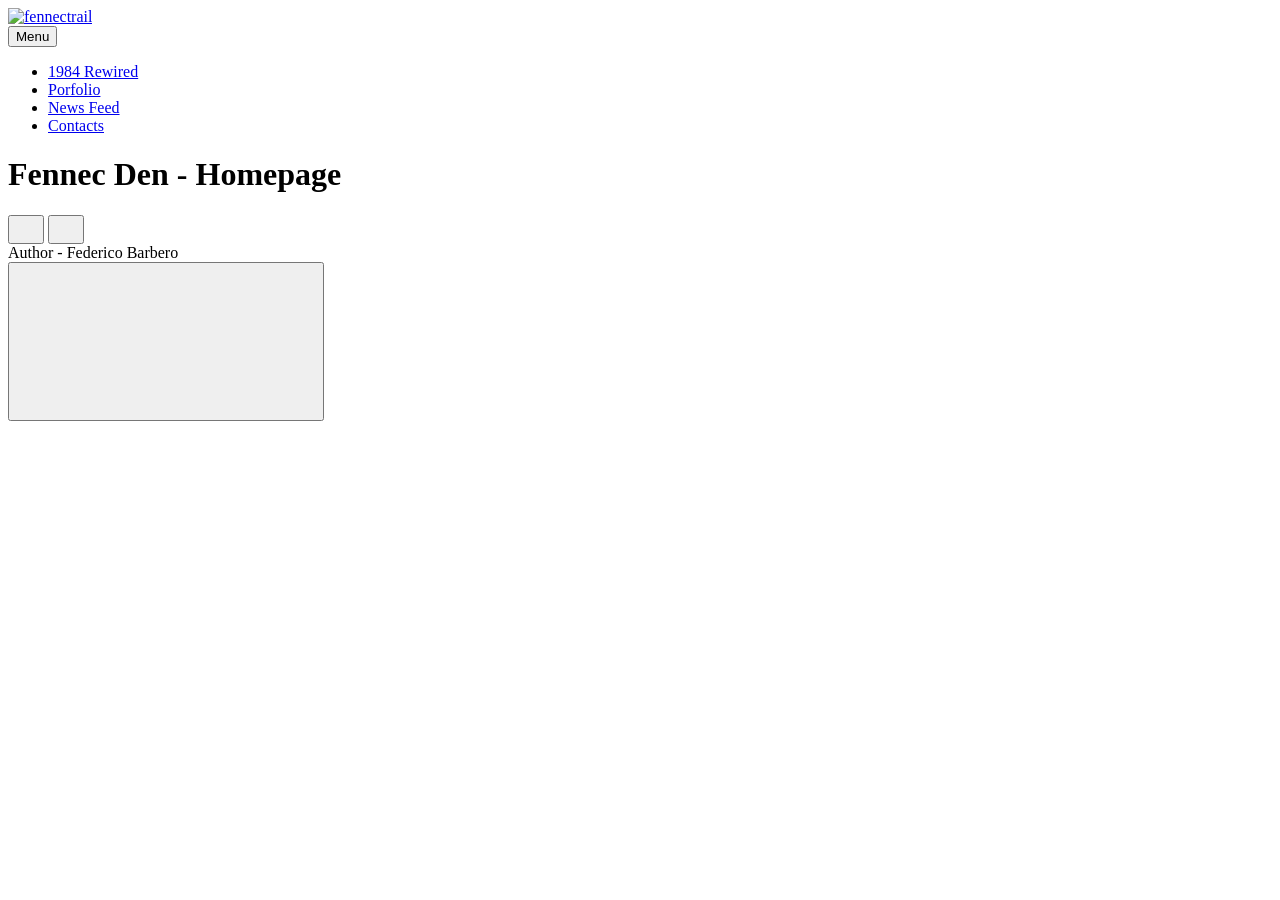
==== index.html @ d55b2215 "Updated from Publii" ====
<!DOCTYPE html><html lang="en-gb"><head><meta charset="utf-8"><meta http-equiv="X-UA-Compatible" content="IE=edge"><meta name="viewport" content="width=device-width,initial-scale=1"><title>fennectrail</title><meta name="generator" content="Publii Open-Source CMS for Static Site"><link rel="canonical" href="https://fennectrail.com/"><link rel="alternate" type="application/atom+xml" href="https://fennectrail.com/feed.xml" title="fennectrail - RSS"><link rel="alternate" type="application/json" href="https://fennectrail.com/feed.json" title="fennectrail - JSON"><meta property="og:title" content="fennectrail"><meta property="og:image" content="https://fennectrail.com/media/website/FennecTrail_logo_colored.png"><meta property="og:image:width" content="1024"><meta property="og:image:height" content="1024"><meta property="og:site_name" content="fennectrail"><meta property="og:description" content=""><meta property="og:url" content="https://fennectrail.com/"><meta property="og:type" content="website"><link rel="stylesheet" href="https://fennectrail.com/assets/css/style.css?v=d76c8178fec4fcfa254c95843027d991"><script type="application/ld+json">{"@context":"http://schema.org","@type":"Organization","name":"fennectrail","logo":"https://fennectrail.com/media/website/FennecTrail_logo_colored.png","url":"https://fennectrail.com/"}</script><noscript><style>img[loading] {
                    opacity: 1;
                }</style></noscript></head><body class="home-template lines"><div class="container lines lines--right"><header class="header"><a href="https://fennectrail.com/" class="logo"><img src="https://fennectrail.com/media/website/FennecTrail_logo_colored.png" alt="fennectrail" width="1024" height="1024"></a><nav class="navbar js-navbar"><button class="navbar__toggle js-toggle" aria-label="Menu">Menu</button><ul class="navbar__menu"><li><a href="https://fennectrail.com/1984-rewired.html" target="_self">1984 Rewired</a></li><li><a href="https://fennectrail.com/portfolio.html" target="_self">Porfolio</a></li><li><a href="https://fennectrail.com/news-feed.html" target="_self">News Feed</a></li><li><a href="https://fennectrail.com/contacts-2.html" target="_self">Contacts</a></li></ul></nav></header><main class="main"><div class="hero"><h1>Fennec Den - Homepage</h1></div><div class="main__content"><div class="l-options"><div class="l-options__item switchers"><button class="switchers__item is-active"><svg width="20" height="20" fill="currentColor"><use xlink:href="https://fennectrail.com/assets/svg/svg-map.svg#switcher-grid"/></svg></button> <button class="switchers__item"><svg width="20" height="20" fill="currentColor"><use xlink:href="https://fennectrail.com/assets/svg/svg-map.svg#switcher-rows"/></svg></button></div></div></div></main><footer class="footer"><div class="footer__left"><div class="footer__copy">Author - Federico Barbero</div></div><button onclick="backToTopFunction()" id="backToTop" class="footer__bttop" aria-label="Back to top" title="Back to top"><svg><use xlink:href="https://fennectrail.com/assets/svg/svg-map.svg#toparrow"/></svg></button></footer></div><script>window.publiiThemeMenuConfig = { mobileMenuMode: 'sidebar', animationSpeed: 300, submenuWidth: 'auto', doubleClickTime: 500, mobileMenuExpandableSubmenus: true, relatedContainerForOverlayMenuSelector: '.navbar', };</script><script defer="defer" src="https://fennectrail.com/assets/js/scripts.min.js?v=9c5ab7a87221183f149a42b3cceb7956"></script><script>function publiiDetectLoadedImages () {
         var images = document.querySelectorAll('img[loading]:not(.is-loaded)');
         for (var i = 0; i < images.length; i++) {
            if (images[i].complete) {
               images[i].classList.add('is-loaded');
               images[i].parentNode.classList.remove('is-img-loading');
            } else {
               images[i].addEventListener('load', function () {
                  this.classList.add('is-loaded');
                  this.parentNode.classList.remove('is-img-loading');
               }, false);
            }
         }
      }
      publiiDetectLoadedImages();</script></body></html>
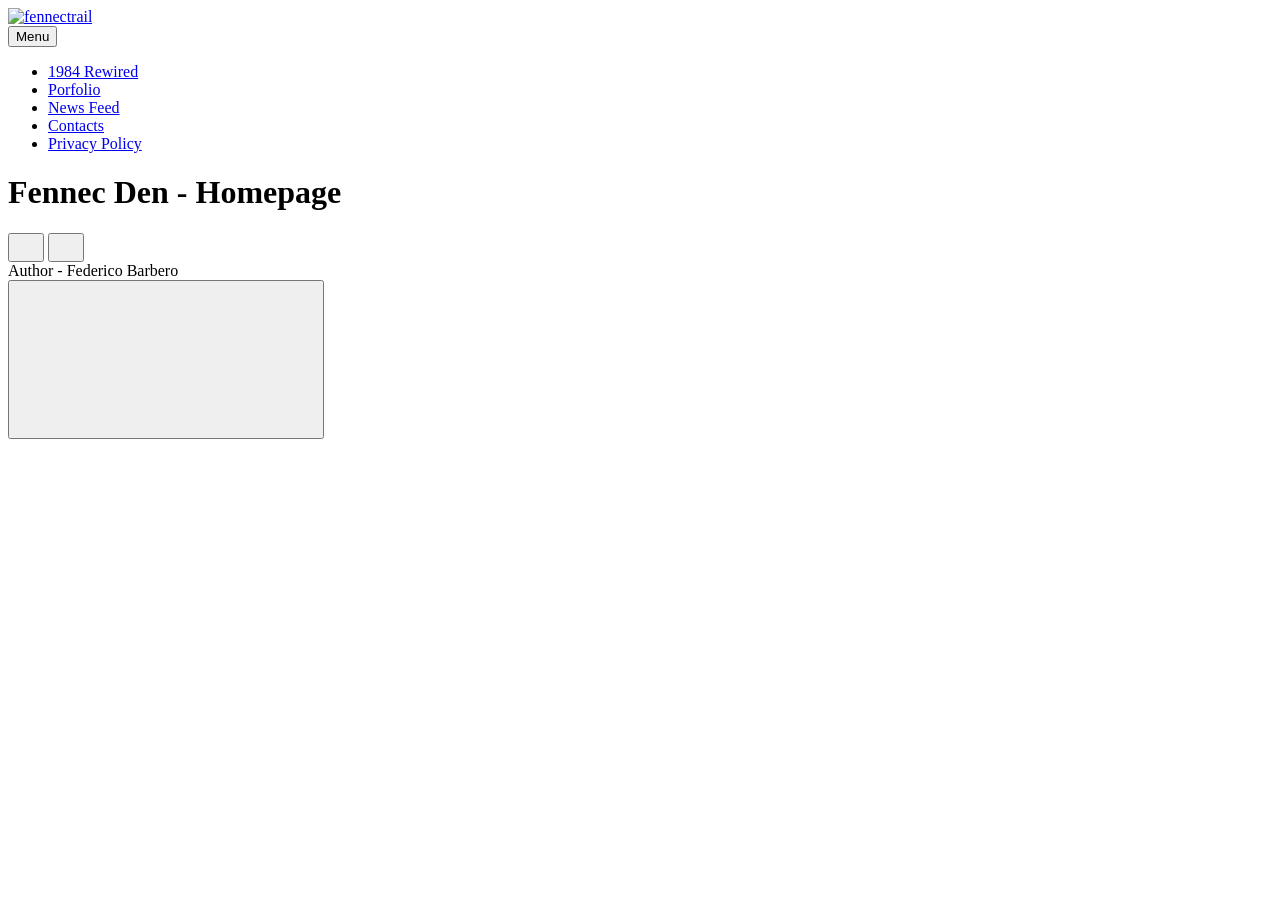
==== commit 5cd19e0c: "Updated from Publii" ====
--- a/index.html
+++ b/index.html
@@ -1,6 +1,6 @@
-<!DOCTYPE html><html lang="en-gb"><head><meta charset="utf-8"><meta http-equiv="X-UA-Compatible" content="IE=edge"><meta name="viewport" content="width=device-width,initial-scale=1"><title>fennectrail</title><meta name="generator" content="Publii Open-Source CMS for Static Site"><link rel="canonical" href="https://fennectrail.com/"><link rel="alternate" type="application/atom+xml" href="https://fennectrail.com/feed.xml" title="fennectrail - RSS"><link rel="alternate" type="application/json" href="https://fennectrail.com/feed.json" title="fennectrail - JSON"><meta property="og:title" content="fennectrail"><meta property="og:image" content="https://fennectrail.com/media/website/FennecTrail_logo_colored.png"><meta property="og:image:width" content="1024"><meta property="og:image:height" content="1024"><meta property="og:site_name" content="fennectrail"><meta property="og:description" content=""><meta property="og:url" content="https://fennectrail.com/"><meta property="og:type" content="website"><link rel="stylesheet" href="https://fennectrail.com/assets/css/style.css?v=d76c8178fec4fcfa254c95843027d991"><script type="application/ld+json">{"@context":"http://schema.org","@type":"Organization","name":"fennectrail","logo":"https://fennectrail.com/media/website/FennecTrail_logo_colored.png","url":"https://fennectrail.com/"}</script><noscript><style>img[loading] {
+<!DOCTYPE html><html lang="en-gb"><head><meta charset="utf-8"><meta http-equiv="X-UA-Compatible" content="IE=edge"><meta name="viewport" content="width=device-width,initial-scale=1"><title>fennectrail</title><meta name="generator" content="Publii Open-Source CMS for Static Site"><link rel="canonical" href="https://fennectrail.com/"><link rel="alternate" type="application/atom+xml" href="https://fennectrail.com/feed.xml" title="fennectrail - RSS"><link rel="alternate" type="application/json" href="https://fennectrail.com/feed.json" title="fennectrail - JSON"><meta property="og:title" content="fennectrail"><meta property="og:image" content="https://fennectrail.com/media/website/FennecTrail_logo_colored.png"><meta property="og:image:width" content="1024"><meta property="og:image:height" content="1024"><meta property="og:site_name" content="fennectrail"><meta property="og:description" content=""><meta property="og:url" content="https://fennectrail.com/"><meta property="og:type" content="website"><link rel="shortcut icon" href="https://fennectrail.com/media/website/FennecTrail_logo_colored-2.png" type="image/x-icon"><link rel="shortcut icon" href="https://fennectrail.com/media/website/FennecTrail_logo_colored-2.png" type="image/x-icon"><link rel="stylesheet" href="https://fennectrail.com/assets/css/style.css?v=d76c8178fec4fcfa254c95843027d991"><script type="application/ld+json">{"@context":"http://schema.org","@type":"Organization","name":"fennectrail","logo":"https://fennectrail.com/media/website/FennecTrail_logo_colored.png","url":"https://fennectrail.com/"}</script><noscript><style>img[loading] {
                     opacity: 1;
-                }</style></noscript></head><body class="home-template lines"><div class="container lines lines--right"><header class="header"><a href="https://fennectrail.com/" class="logo"><img src="https://fennectrail.com/media/website/FennecTrail_logo_colored.png" alt="fennectrail" width="1024" height="1024"></a><nav class="navbar js-navbar"><button class="navbar__toggle js-toggle" aria-label="Menu">Menu</button><ul class="navbar__menu"><li><a href="https://fennectrail.com/1984-rewired.html" target="_self">1984 Rewired</a></li><li><a href="https://fennectrail.com/portfolio.html" target="_self">Porfolio</a></li><li><a href="https://fennectrail.com/news-feed.html" target="_self">News Feed</a></li><li><a href="https://fennectrail.com/contacts-2.html" target="_self">Contacts</a></li></ul></nav></header><main class="main"><div class="hero"><h1>Fennec Den - Homepage</h1></div><div class="main__content"><div class="l-options"><div class="l-options__item switchers"><button class="switchers__item is-active"><svg width="20" height="20" fill="currentColor"><use xlink:href="https://fennectrail.com/assets/svg/svg-map.svg#switcher-grid"/></svg></button> <button class="switchers__item"><svg width="20" height="20" fill="currentColor"><use xlink:href="https://fennectrail.com/assets/svg/svg-map.svg#switcher-rows"/></svg></button></div></div></div></main><footer class="footer"><div class="footer__left"><div class="footer__copy">Author - Federico Barbero</div></div><button onclick="backToTopFunction()" id="backToTop" class="footer__bttop" aria-label="Back to top" title="Back to top"><svg><use xlink:href="https://fennectrail.com/assets/svg/svg-map.svg#toparrow"/></svg></button></footer></div><script>window.publiiThemeMenuConfig = { mobileMenuMode: 'sidebar', animationSpeed: 300, submenuWidth: 'auto', doubleClickTime: 500, mobileMenuExpandableSubmenus: true, relatedContainerForOverlayMenuSelector: '.navbar', };</script><script defer="defer" src="https://fennectrail.com/assets/js/scripts.min.js?v=9c5ab7a87221183f149a42b3cceb7956"></script><script>function publiiDetectLoadedImages () {
+                }</style></noscript></head><body class="home-template lines"><div class="container lines lines--right"><header class="header"><a href="https://fennectrail.com/" class="logo"><img src="https://fennectrail.com/media/website/FennecTrail_logo_colored.png" alt="fennectrail" width="1024" height="1024"></a><nav class="navbar js-navbar"><button class="navbar__toggle js-toggle" aria-label="Menu">Menu</button><ul class="navbar__menu"><li><a href="https://fennectrail.com/1984-rewired.html" target="_self">1984 Rewired</a></li><li><a href="https://fennectrail.com/portfolio.html" target="_self">Porfolio</a></li><li><a href="https://fennectrail.com/news-feed.html" target="_self">News Feed</a></li><li><a href="https://fennectrail.com/contacts-2.html" target="_self">Contacts</a></li><li><a href="https://fennectrail.com/privacy-policy-for-fennec-trail-apps.html" target="_self">Privacy Policy</a></li></ul></nav></header><main class="main"><div class="hero"><h1>Fennec Den - Homepage</h1></div><div class="main__content"><div class="l-options"><div class="l-options__item switchers"><button class="switchers__item is-active"><svg width="20" height="20" fill="currentColor"><use xlink:href="https://fennectrail.com/assets/svg/svg-map.svg#switcher-grid"/></svg></button> <button class="switchers__item"><svg width="20" height="20" fill="currentColor"><use xlink:href="https://fennectrail.com/assets/svg/svg-map.svg#switcher-rows"/></svg></button></div></div></div></main><footer class="footer"><div class="footer__left"><div class="footer__copy">Author - Federico Barbero</div></div><button onclick="backToTopFunction()" id="backToTop" class="footer__bttop" aria-label="Back to top" title="Back to top"><svg><use xlink:href="https://fennectrail.com/assets/svg/svg-map.svg#toparrow"/></svg></button></footer></div><script>window.publiiThemeMenuConfig = { mobileMenuMode: 'sidebar', animationSpeed: 300, submenuWidth: 'auto', doubleClickTime: 500, mobileMenuExpandableSubmenus: true, relatedContainerForOverlayMenuSelector: '.navbar', };</script><script defer="defer" src="https://fennectrail.com/assets/js/scripts.min.js?v=9c5ab7a87221183f149a42b3cceb7956"></script><script>function publiiDetectLoadedImages () {
          var images = document.querySelectorAll('img[loading]:not(.is-loaded)');
          for (var i = 0; i < images.length; i++) {
             if (images[i].complete) {
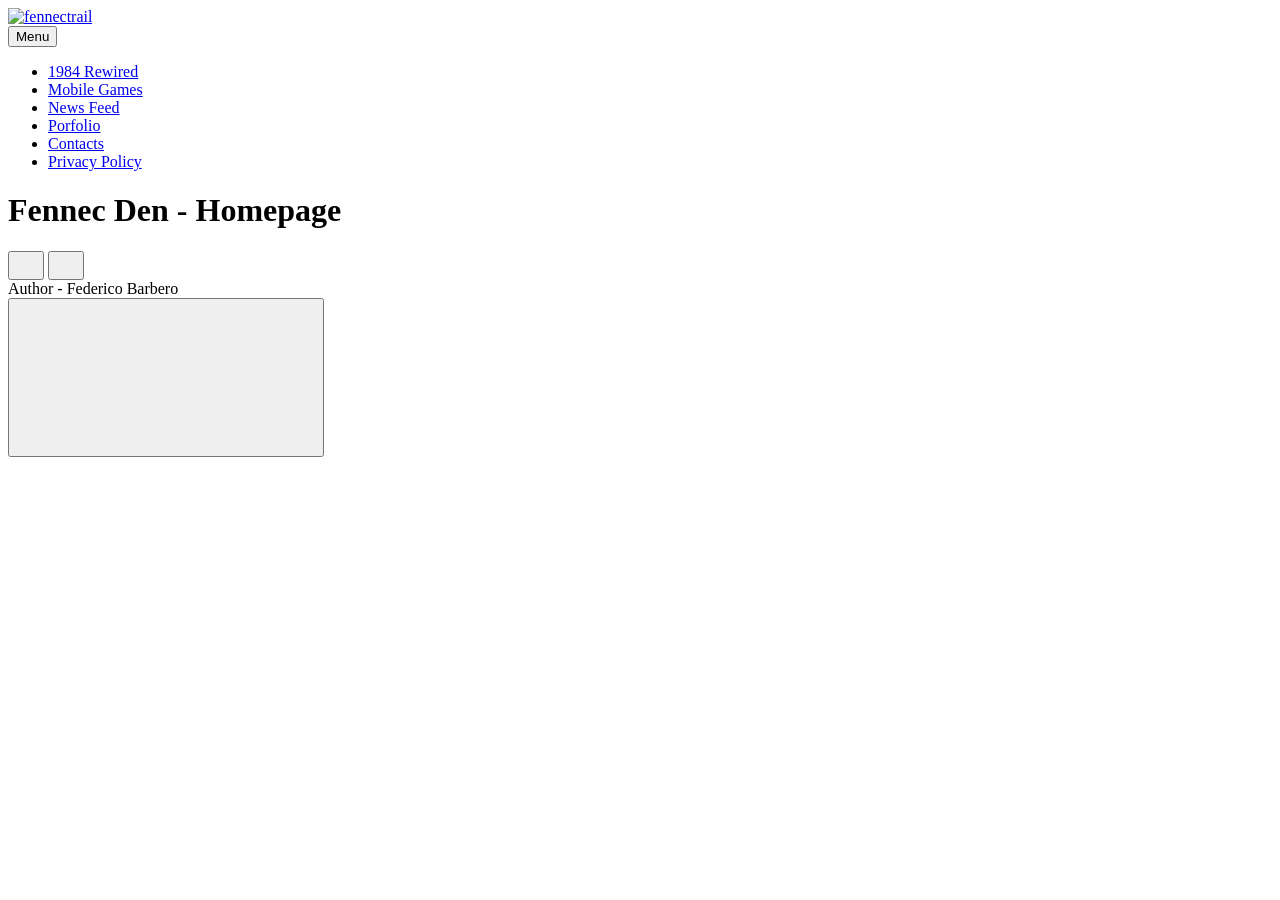
==== commit ecdd52b8: "Updated from Publii" ====
--- a/index.html
+++ b/index.html
@@ -1,6 +1,6 @@
 <!DOCTYPE html><html lang="en-gb"><head><meta charset="utf-8"><meta http-equiv="X-UA-Compatible" content="IE=edge"><meta name="viewport" content="width=device-width,initial-scale=1"><title>fennectrail</title><meta name="generator" content="Publii Open-Source CMS for Static Site"><link rel="canonical" href="https://fennectrail.com/"><link rel="alternate" type="application/atom+xml" href="https://fennectrail.com/feed.xml" title="fennectrail - RSS"><link rel="alternate" type="application/json" href="https://fennectrail.com/feed.json" title="fennectrail - JSON"><meta property="og:title" content="fennectrail"><meta property="og:image" content="https://fennectrail.com/media/website/FennecTrail_logo_colored.png"><meta property="og:image:width" content="1024"><meta property="og:image:height" content="1024"><meta property="og:site_name" content="fennectrail"><meta property="og:description" content=""><meta property="og:url" content="https://fennectrail.com/"><meta property="og:type" content="website"><link rel="shortcut icon" href="https://fennectrail.com/media/website/FennecTrail_logo_colored-2.png" type="image/x-icon"><link rel="shortcut icon" href="https://fennectrail.com/media/website/FennecTrail_logo_colored-2.png" type="image/x-icon"><link rel="stylesheet" href="https://fennectrail.com/assets/css/style.css?v=d76c8178fec4fcfa254c95843027d991"><script type="application/ld+json">{"@context":"http://schema.org","@type":"Organization","name":"fennectrail","logo":"https://fennectrail.com/media/website/FennecTrail_logo_colored.png","url":"https://fennectrail.com/"}</script><noscript><style>img[loading] {
                     opacity: 1;
-                }</style></noscript></head><body class="home-template lines"><div class="container lines lines--right"><header class="header"><a href="https://fennectrail.com/" class="logo"><img src="https://fennectrail.com/media/website/FennecTrail_logo_colored.png" alt="fennectrail" width="1024" height="1024"></a><nav class="navbar js-navbar"><button class="navbar__toggle js-toggle" aria-label="Menu">Menu</button><ul class="navbar__menu"><li><a href="https://fennectrail.com/1984-rewired.html" target="_self">1984 Rewired</a></li><li><a href="https://fennectrail.com/portfolio.html" target="_self">Porfolio</a></li><li><a href="https://fennectrail.com/news-feed.html" target="_self">News Feed</a></li><li><a href="https://fennectrail.com/contacts-2.html" target="_self">Contacts</a></li><li><a href="https://fennectrail.com/privacy-policy-for-fennec-trail-apps.html" target="_self">Privacy Policy</a></li></ul></nav></header><main class="main"><div class="hero"><h1>Fennec Den - Homepage</h1></div><div class="main__content"><div class="l-options"><div class="l-options__item switchers"><button class="switchers__item is-active"><svg width="20" height="20" fill="currentColor"><use xlink:href="https://fennectrail.com/assets/svg/svg-map.svg#switcher-grid"/></svg></button> <button class="switchers__item"><svg width="20" height="20" fill="currentColor"><use xlink:href="https://fennectrail.com/assets/svg/svg-map.svg#switcher-rows"/></svg></button></div></div></div></main><footer class="footer"><div class="footer__left"><div class="footer__copy">Author - Federico Barbero</div></div><button onclick="backToTopFunction()" id="backToTop" class="footer__bttop" aria-label="Back to top" title="Back to top"><svg><use xlink:href="https://fennectrail.com/assets/svg/svg-map.svg#toparrow"/></svg></button></footer></div><script>window.publiiThemeMenuConfig = { mobileMenuMode: 'sidebar', animationSpeed: 300, submenuWidth: 'auto', doubleClickTime: 500, mobileMenuExpandableSubmenus: true, relatedContainerForOverlayMenuSelector: '.navbar', };</script><script defer="defer" src="https://fennectrail.com/assets/js/scripts.min.js?v=9c5ab7a87221183f149a42b3cceb7956"></script><script>function publiiDetectLoadedImages () {
+                }</style></noscript></head><body class="home-template lines"><div class="container lines lines--right"><header class="header"><a href="https://fennectrail.com/" class="logo"><img src="https://fennectrail.com/media/website/FennecTrail_logo_colored.png" alt="fennectrail" width="1024" height="1024"></a><nav class="navbar js-navbar"><button class="navbar__toggle js-toggle" aria-label="Menu">Menu</button><ul class="navbar__menu"><li><a href="https://fennectrail.com/1984-rewired.html" target="_self">1984 Rewired</a></li><li><a href="https://fennectrail.com/mobile-games.html" target="_self">Mobile Games</a></li><li><a href="https://fennectrail.com/news-feed.html" target="_self">News Feed</a></li><li><a href="https://fennectrail.com/portfolio.html" target="_self">Porfolio</a></li><li><a href="https://fennectrail.com/contacts-2.html" target="_self">Contacts</a></li><li><a href="https://fennectrail.com/privacy-policy.html" target="_self">Privacy Policy</a></li></ul></nav></header><main class="main"><div class="hero"><h1>Fennec Den - Homepage</h1></div><div class="main__content"><div class="l-options"><div class="l-options__item switchers"><button class="switchers__item is-active"><svg width="20" height="20" fill="currentColor"><use xlink:href="https://fennectrail.com/assets/svg/svg-map.svg#switcher-grid"/></svg></button> <button class="switchers__item"><svg width="20" height="20" fill="currentColor"><use xlink:href="https://fennectrail.com/assets/svg/svg-map.svg#switcher-rows"/></svg></button></div></div></div></main><footer class="footer"><div class="footer__left"><div class="footer__copy">Author - Federico Barbero</div></div><button onclick="backToTopFunction()" id="backToTop" class="footer__bttop" aria-label="Back to top" title="Back to top"><svg><use xlink:href="https://fennectrail.com/assets/svg/svg-map.svg#toparrow"/></svg></button></footer></div><script>window.publiiThemeMenuConfig = { mobileMenuMode: 'sidebar', animationSpeed: 300, submenuWidth: 'auto', doubleClickTime: 500, mobileMenuExpandableSubmenus: true, relatedContainerForOverlayMenuSelector: '.navbar', };</script><script defer="defer" src="https://fennectrail.com/assets/js/scripts.min.js?v=9c5ab7a87221183f149a42b3cceb7956"></script><script>function publiiDetectLoadedImages () {
          var images = document.querySelectorAll('img[loading]:not(.is-loaded)');
          for (var i = 0; i < images.length; i++) {
             if (images[i].complete) {
